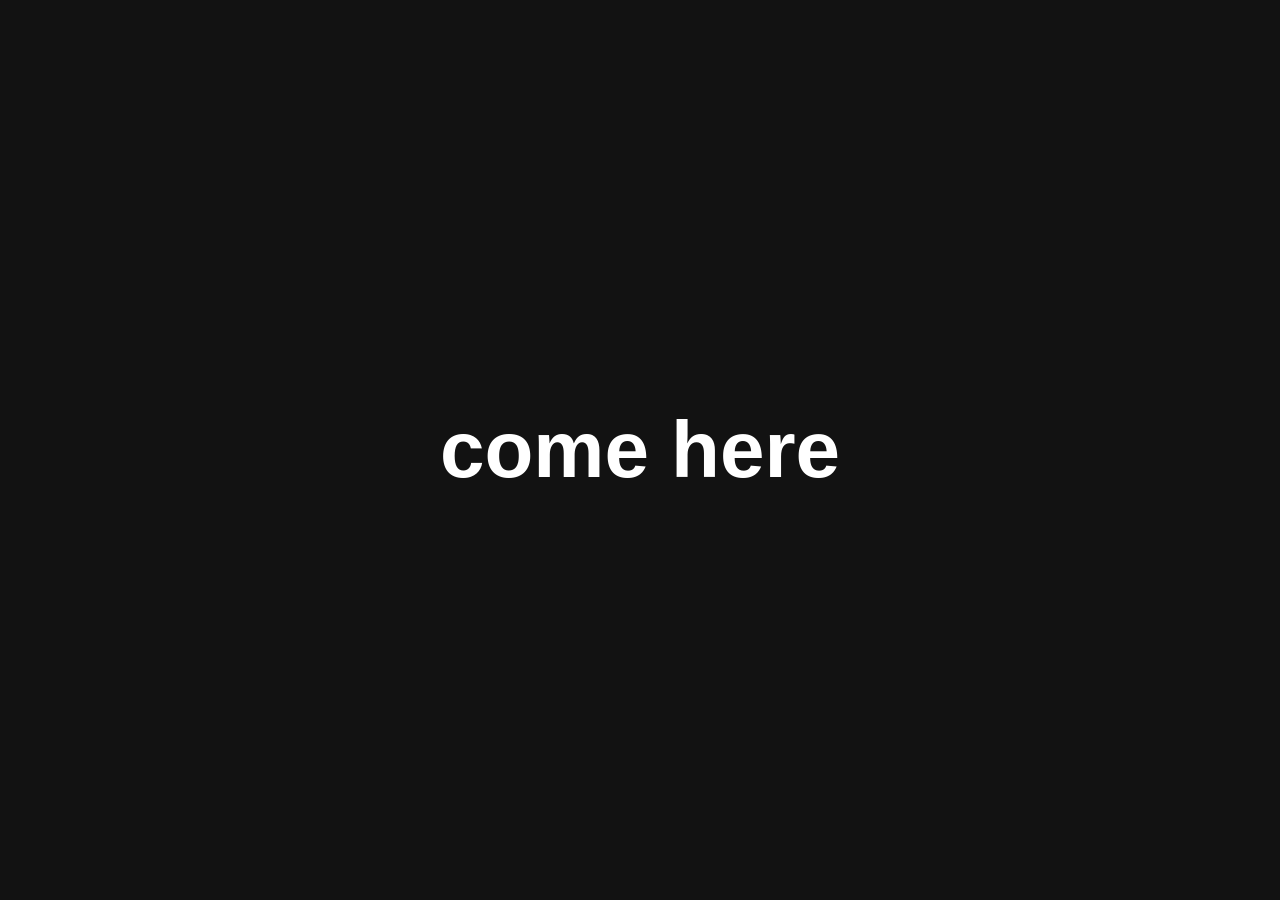
==== come here.html @ 20350665 "come here.html の作成" ====
<!DOCTYPE html>
<html lang="ja">
<head>
    <meta charset="UTF-8">
    <meta name="viewport" content="width=device-width, initial-scale=1.0">
    <title>Come Here</title>
    <style>
        body {
            margin: 0;
            padding: 0;
            height: 100vh;
            display: flex;
            justify-content: center;
            align-items: center;
            background-color: #121212; /* 背景色（暗めの色） */
            color: #ffffff;            /* 文字色（白） */
            font-family: Arial, sans-serif;
            font-size: 5rem;
            font-weight: bold;
            user-select: none;
        }
    </style>
</head>
<body>
    come here
</body>
</html>
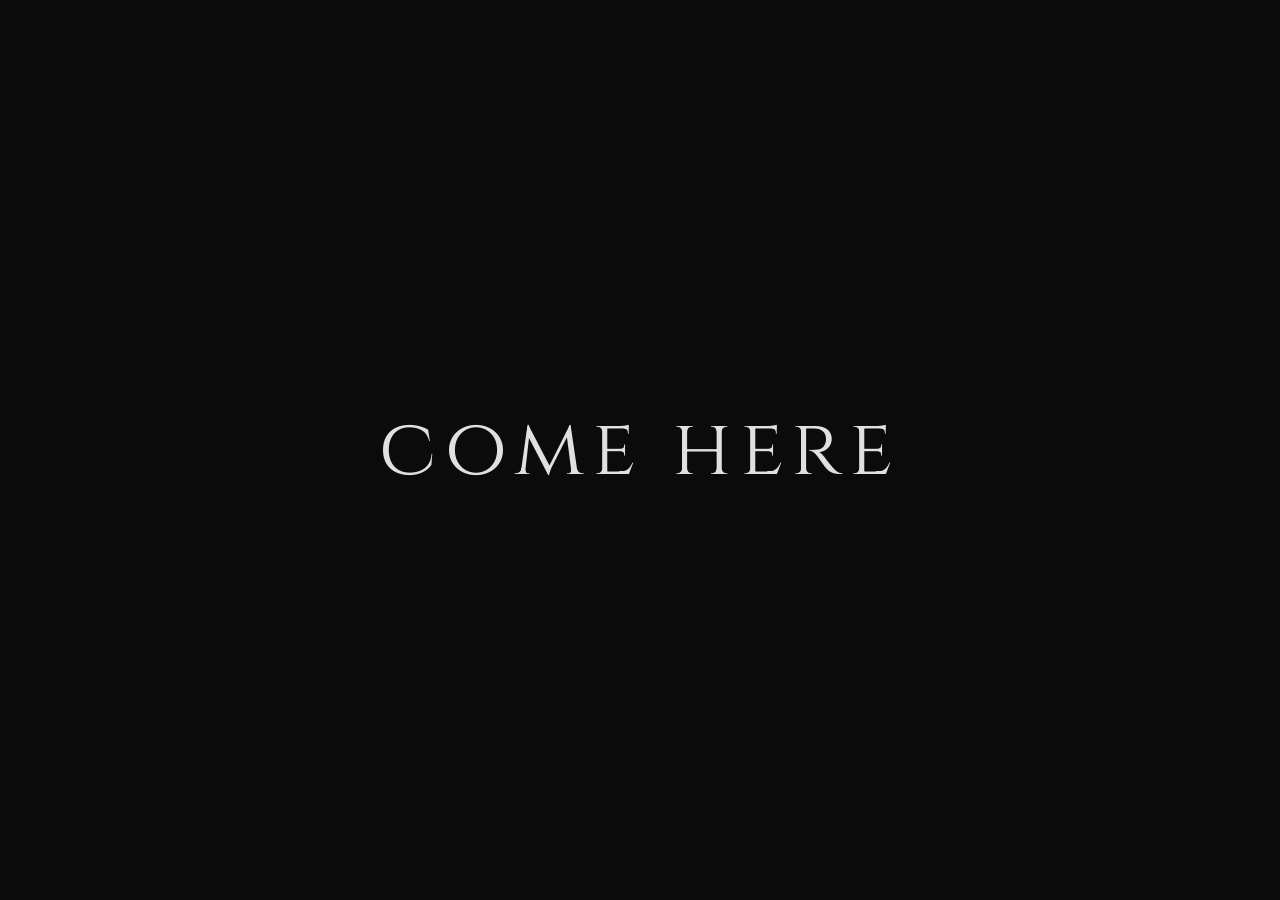
==== commit 1f5c79fc: "come here.html の更新" ====
--- a/come here.html
+++ b/come here.html
@@ -3,7 +3,11 @@
 <head>
     <meta charset="UTF-8">
     <meta name="viewport" content="width=device-width, initial-scale=1.0">
-    <title>Come Here</title>
+    <title>come here</title>
+    <!-- Google Fontsからフォントを読み込み -->
+    <link rel="preconnect" href="https://fonts.googleapis.com">
+    <link rel="preconnect" href="https://fonts.gstatic.com" crossorigin>
+    <link href="https://fonts.googleapis.com/css2?family=Cinzel:wght@400;700&family=Playfair+Display:ital,wght@0,400;1,400&display=swap" rel="stylesheet">
     <style>
         body {
             margin: 0;
@@ -12,11 +16,12 @@
             display: flex;
             justify-content: center;
             align-items: center;
-            background-color: #121212; /* 背景色（暗めの色） */
-            color: #ffffff;            /* 文字色（白） */
-            font-family: Arial, sans-serif;
+            background-color: #0b0b0b; /* より深い黒 */
+            color: #e0e0e0;            /* わずかにくすんだ白 */
+            /* フォントを「Cinzel」に変更（変更したい場合は別のものに変えられます） */
+            font-family: 'Cinzel', serif; 
             font-size: 5rem;
-            font-weight: bold;
+            letter-spacing: 0.1em;     /* 文字の間隔を少し広げる */
             user-select: none;
         }
     </style>
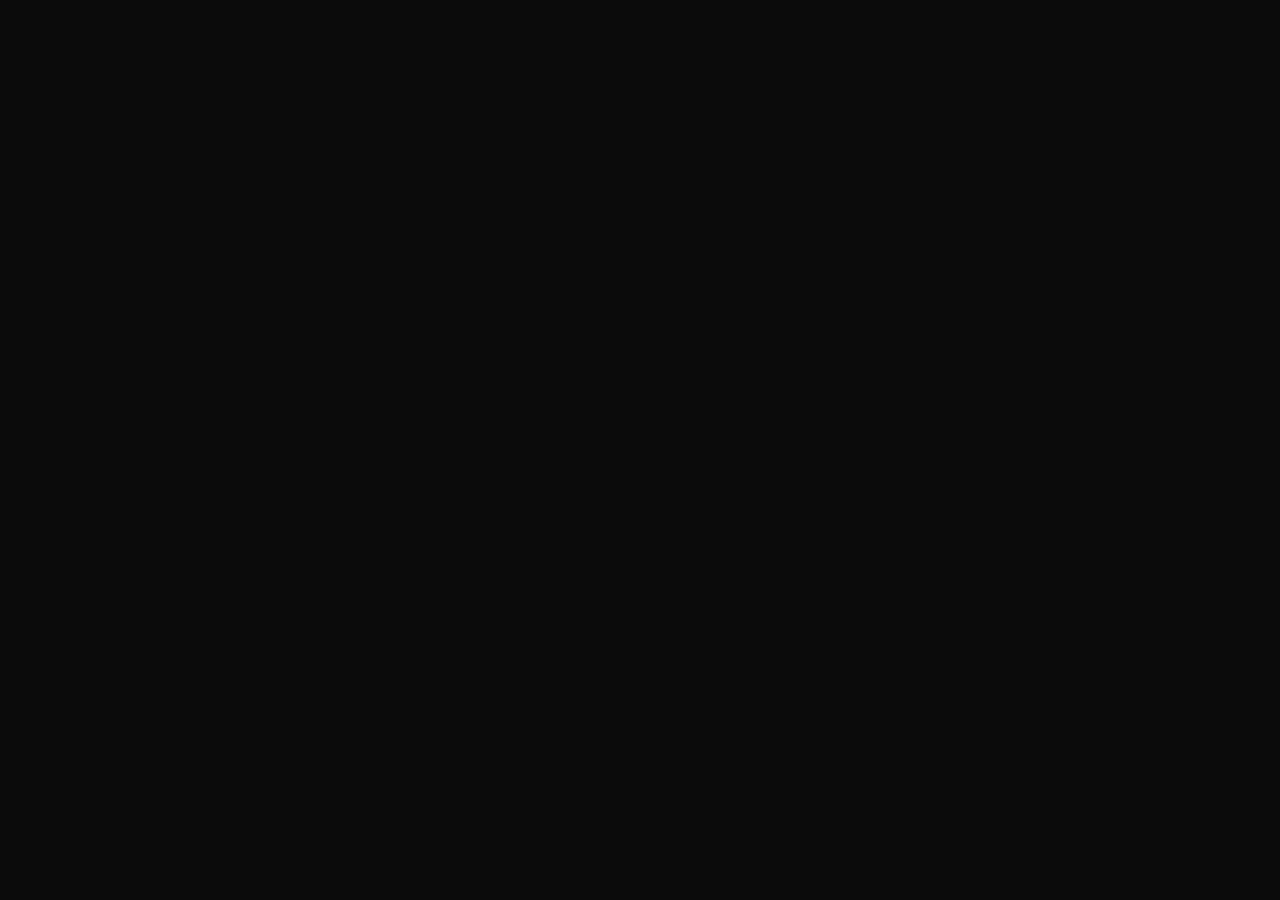
==== commit d5c79e2c: "come here.html の更新" ====
--- a/come here.html
+++ b/come here.html
@@ -4,29 +4,28 @@
     <meta charset="UTF-8">
     <meta name="viewport" content="width=device-width, initial-scale=1.0">
     <title>come here</title>
-    <!-- Google Fontsからフォントを読み込み -->
+    <!-- Google Fonts -->
     <link rel="preconnect" href="https://fonts.googleapis.com">
     <link rel="preconnect" href="https://fonts.gstatic.com" crossorigin>
-    <link href="https://fonts.googleapis.com/css2?family=Cinzel:wght@400;700&family=Playfair+Display:ital,wght@0,400;1,400&display=swap" rel="stylesheet">
+    <link href="https://fonts.googleapis.com/css2?family=Cinzel:wght@400&display=swap" rel="stylesheet">
     <style>
-        body {
+        html, body {
             margin: 0;
             padding: 0;
-            height: 100vh;
+            width: 100%;
+            height: 100%;
+            overflow: hidden;
+        }
+
+        body {
             display: flex;
             justify-content: center;
             align-items: center;
-            background-color: #0b0b0b; /* より深い黒 */
-            color: #e0e0e0;            /* わずかにくすんだ白 */
-            /* フォントを「Cinzel」に変更（変更したい場合は別のものに変えられます） */
-            font-family: 'Cinzel', serif; 
-            font-size: 5rem;
-            letter-spacing: 0.1em;     /* 文字の間隔を少し広げる */
+            background-color: #0b0b0b;
+            color: #b0b0b0;
+            font-family: 'Cinzel', serif;
+            font-size: 0.7rem;      /* 画面に対してかなり小さな極小サイズ */
+            letter-spacing: 0.25em; /* 文字間をしっかり広げてポツン感アップ */
             user-select: none;
-        }
-    </style>
-</head>
-<body>
-    come here
-</body>
-</html>
+            text-align: center;
+            opacity: 0.8;           /* ほん
